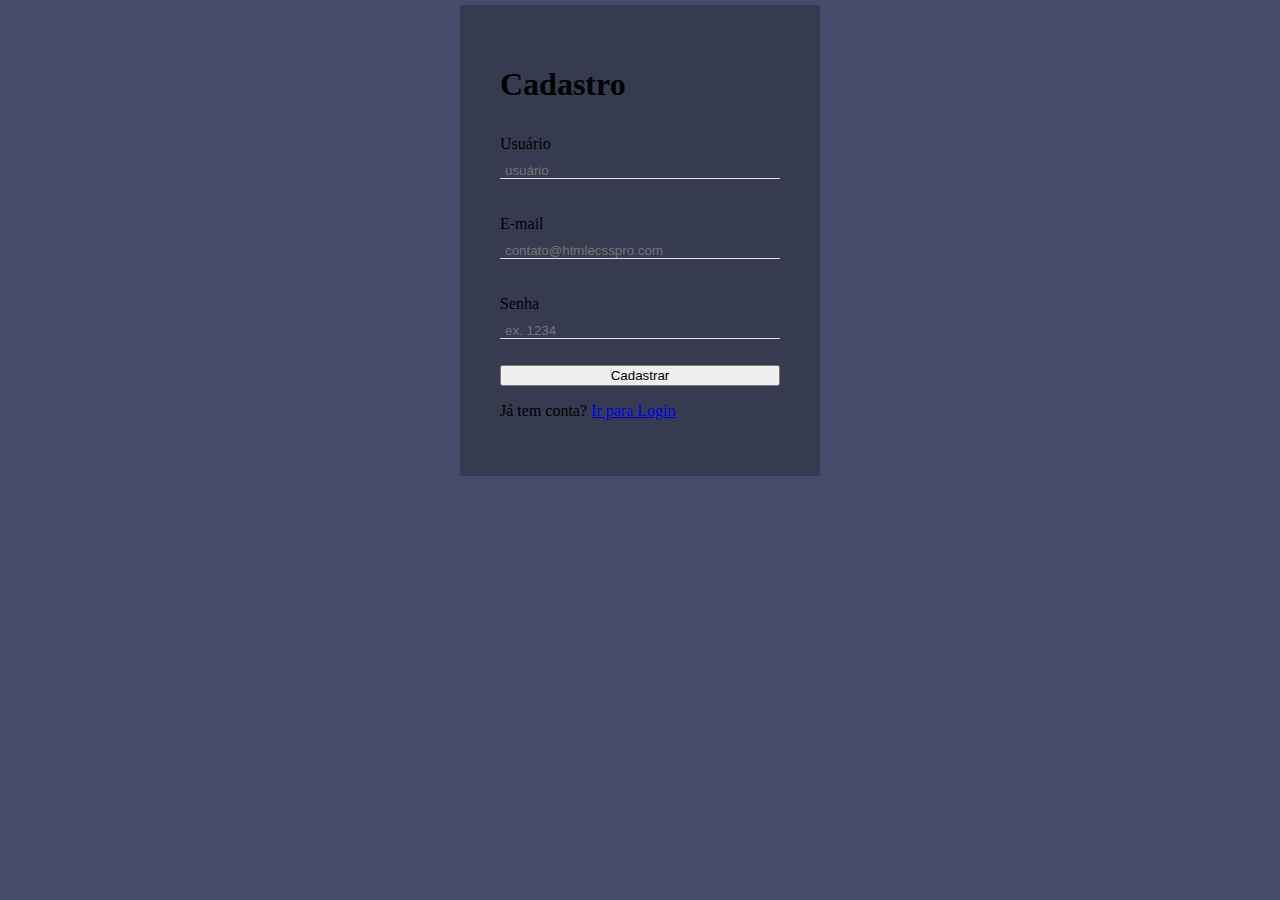
==== cadastro.html @ 637e7170 "commti inicial" ====
<!DOCTYPE html>
<html lang="pt-br">
    <head>
        <meta charset="UTF-8">
        <meta http-equiv="X-UA-Compatible" content="IE=edge">
        <meta name="viewport" content="width=device-width, initial-scale">
        <title>Cadastro</title>
        <link rel="stylesheet" href="cadastro.css">
    </head>
    <body>
        <div id="cadastro">
            <form class="card" name="card"> 
              <h1>Cadastro</h1>  
              <p class="card-content-area"> 
                <label for="usuario">Usuário</label>
                <input id="usuario" type="text" placeholder="usuário" />
              </p>
              <p class="card-content-area"> 
                <label for="email">E-mail</label>
                <input id="email" type="email" placeholder="contato@htmlecsspro.com"/> 
              </p>
              <p class="card-footer"> 
                <label for="senha">Senha</label>
                <input id="senha" type="password" placeholder="ex. 1234"/>
              </p>
              <p class="card-header"> 
                <input type="submit" value="Cadastrar"/> 
              </p>
              <p class="link">  
                Já tem conta?
                <a href="login.html"> Ir para Login </a>
              </p>
            </form>
          </div>
        <script src="cadastro.js"></script>  
    </body>
</html>
---- cadastro.css ----
body {
    padding: 0;
    margin: 0;
    background-color: #454d6b;
}
#cadastro {
    display: flex;
    align-items: center;
    justify-content: center;
    font-family: Cambria, Cochin, Georgia, Times, 'Times New Roman', serif;
    padding: 5px;
}

.card {
    background-color: rgba(19, 19, 19, 0.3);
    padding: 40px;
    border-radius: 2px;
    width: 280px;
}

.card-content-area {
    display: flex;
    flex-direction: column;
    padding: 10px 0;
}

.card-content-area input {
    margin-top: 10px;
    padding: 0 5px;
    background-color: transparent;
    border: none;
    border-bottom: 1px solid #e1e1e1;
    outline: none;
    color: #fff;
}

.card-footer {
    display: flex;
    flex-direction: column;
    padding: 10px 0;
}

.card-footer input {
    margin-top: 10px;
    padding: 0 5px;
    background-color: transparent;
    border: none;
    border-bottom: 1px solid #e1e1e1;
    outline: none;
    color: #fff;
}

.card-header {
    display: flex;
    flex-direction: column;
}

.card-header .submit {
    width: 100%;
    height: 40px;
    background-color: #a13854;
    border: none;
    color: #e1e1e1;
    margin: 10px 0;
}

.card-header a {
    text-align: center;
    font-size: 12px;
    opacity: 0.8;
    color: #fff;
    text-decoration: none;
}
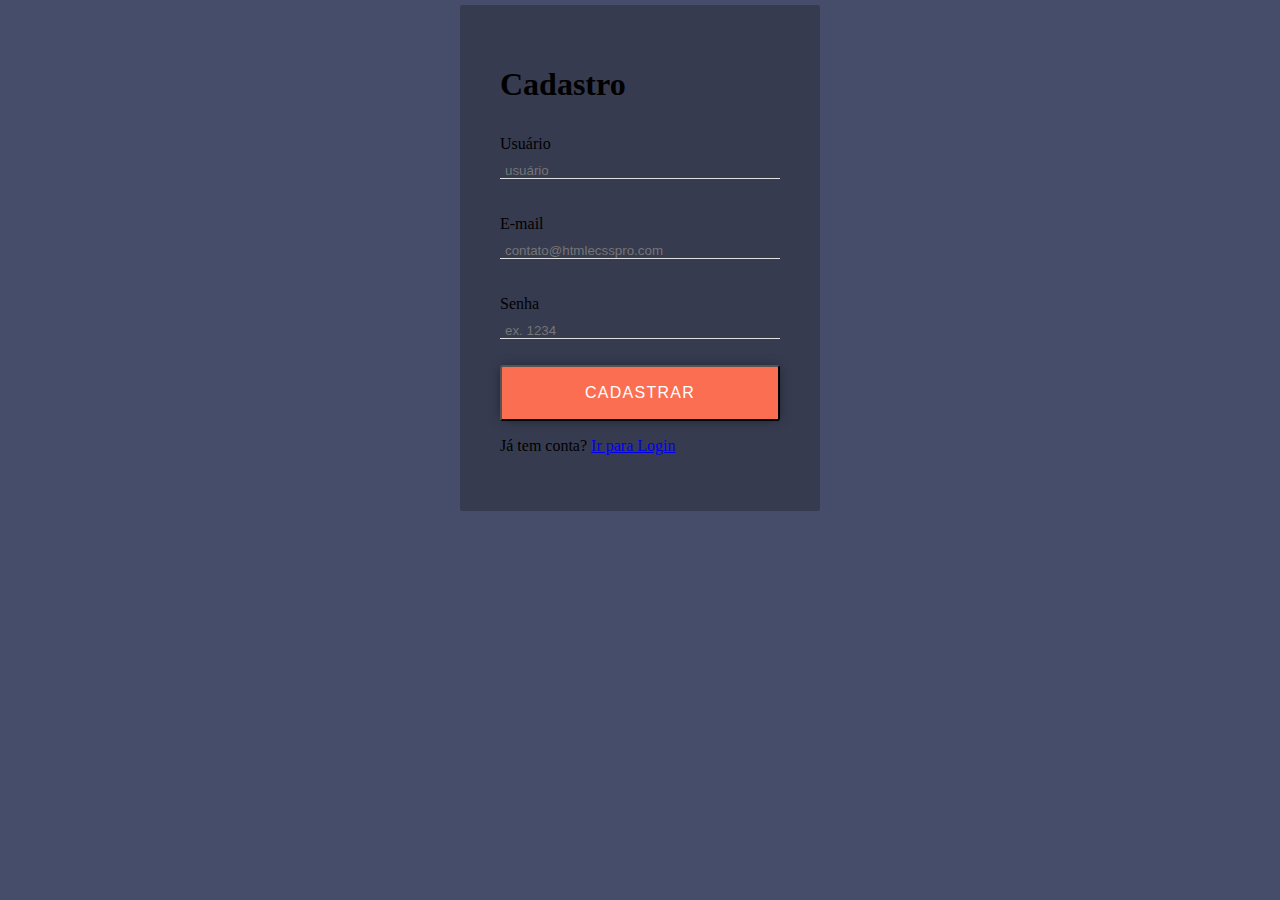
==== commit 39cef1ad: "alteracoes" ====
--- a/cadastro.html
+++ b/cadastro.html
@@ -1,9 +1,6 @@
 <!DOCTYPE html>
 <html lang="pt-br">
     <head>
-        <meta charset="UTF-8">
-        <meta http-equiv="X-UA-Compatible" content="IE=edge">
-        <meta name="viewport" content="width=device-width, initial-scale">
         <title>Cadastro</title>
         <link rel="stylesheet" href="cadastro.css">
     </head>
@@ -24,7 +21,7 @@
                 <input id="senha" type="password" placeholder="ex. 1234"/>
               </p>
               <p class="card-header"> 
-                <input type="submit" value="Cadastrar"/> 
+                <input type="submit" value="Cadastrar" onclick="verificaDados()"/> 
               </p>
               <p class="link">  
                 Já tem conta?
--- a/cadastro.css
+++ b/cadastro.css
@@ -55,19 +55,43 @@
     flex-direction: column;
 }
 
-.card-header .submit {
-    width: 100%;
-    height: 40px;
-    background-color: #a13854;
-    border: none;
-    color: #e1e1e1;
-    margin: 10px 0;
-}
-
-.card-header a {
-    text-align: center;
-    font-size: 12px;
-    opacity: 0.8;
-    color: #fff;
+#cadastro .card .card-header input {
+    padding: 16px 42px;
+    border-radius: 3px;
+    box-shadow: 0px 0px 12px -2px rgba(0,0,0,0.5);
+    line-height: 1.25;
+    background: #FC6E51;
     text-decoration: none;
-}+    color: white;
+    font-size: 16px;
+    letter-spacing: .08em;
+    text-transform: uppercase;
+    position: relative;
+    transition: background-color .6s ease;
+    overflow: hidden;
+    &:after {
+      content: "";
+      position: absolute;
+      width: 0;
+      height: 0;
+      top: 50%;
+      left: 50%;
+      top: var(--mouse-y);
+      left: var(--mouse-x);
+      transform-style: flat;
+      transform: translate3d(-50%,-50%,0);
+      background: rgba(white,.1);
+      border-radius: 100%;
+      transition: width .3s ease, height .3s ease;
+    }
+    &:focus,
+    &:hover {
+        background: darken(#FC6E51,7%);
+    }
+    &:active {
+      &:after {
+        width: 300px;
+        height: 300px;
+      }
+    }
+  }
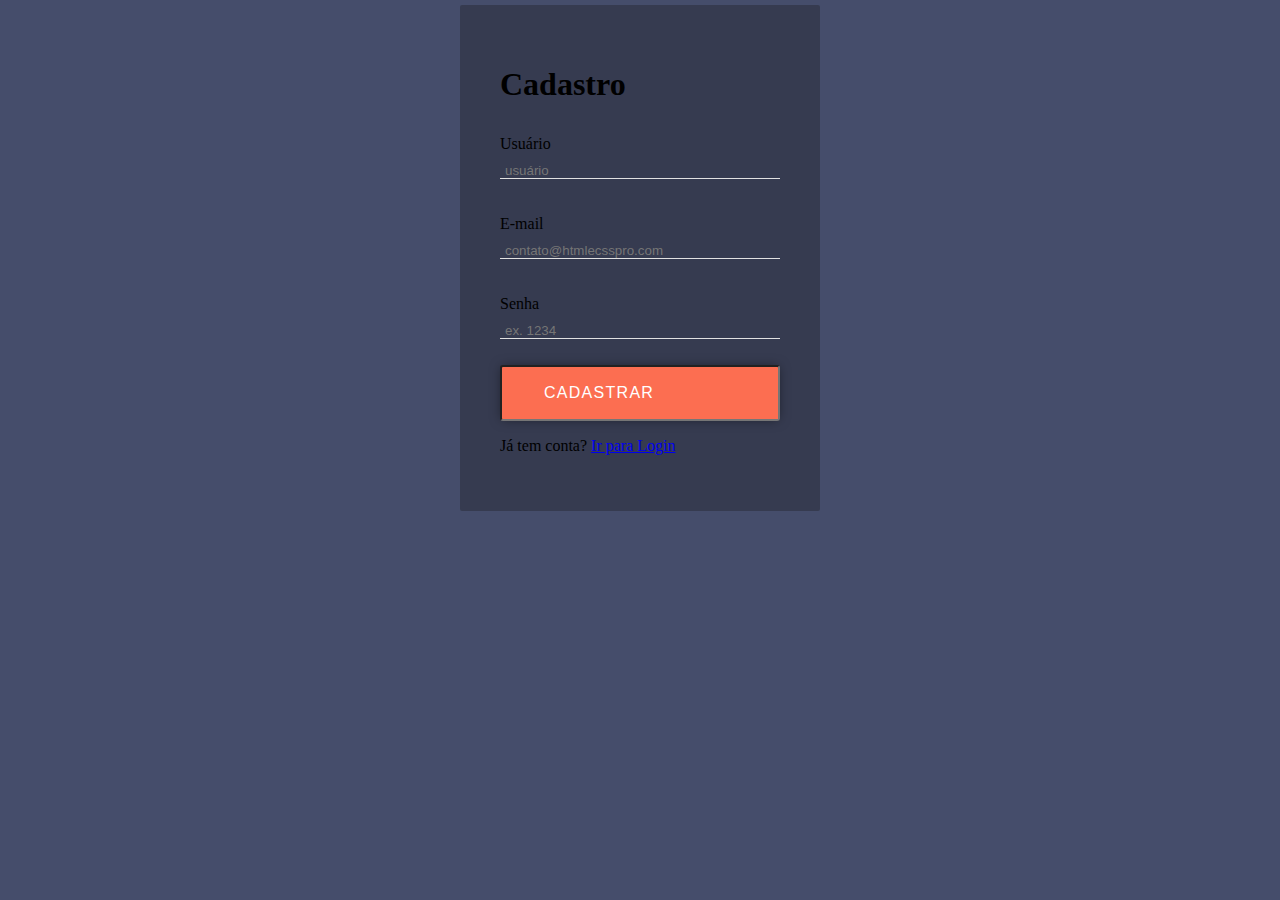
==== commit ead0968d: "commit" ====
--- a/cadastro.html
+++ b/cadastro.html
@@ -21,7 +21,7 @@
                 <input id="senha" type="password" placeholder="ex. 1234"/>
               </p>
               <p class="card-header"> 
-                <input type="submit" value="Cadastrar" onclick="verificaDados()"/> 
+                <input value="Cadastrar" onclick="verificaDados()"/> 
               </p>
               <p class="link">  
                 Já tem conta?
